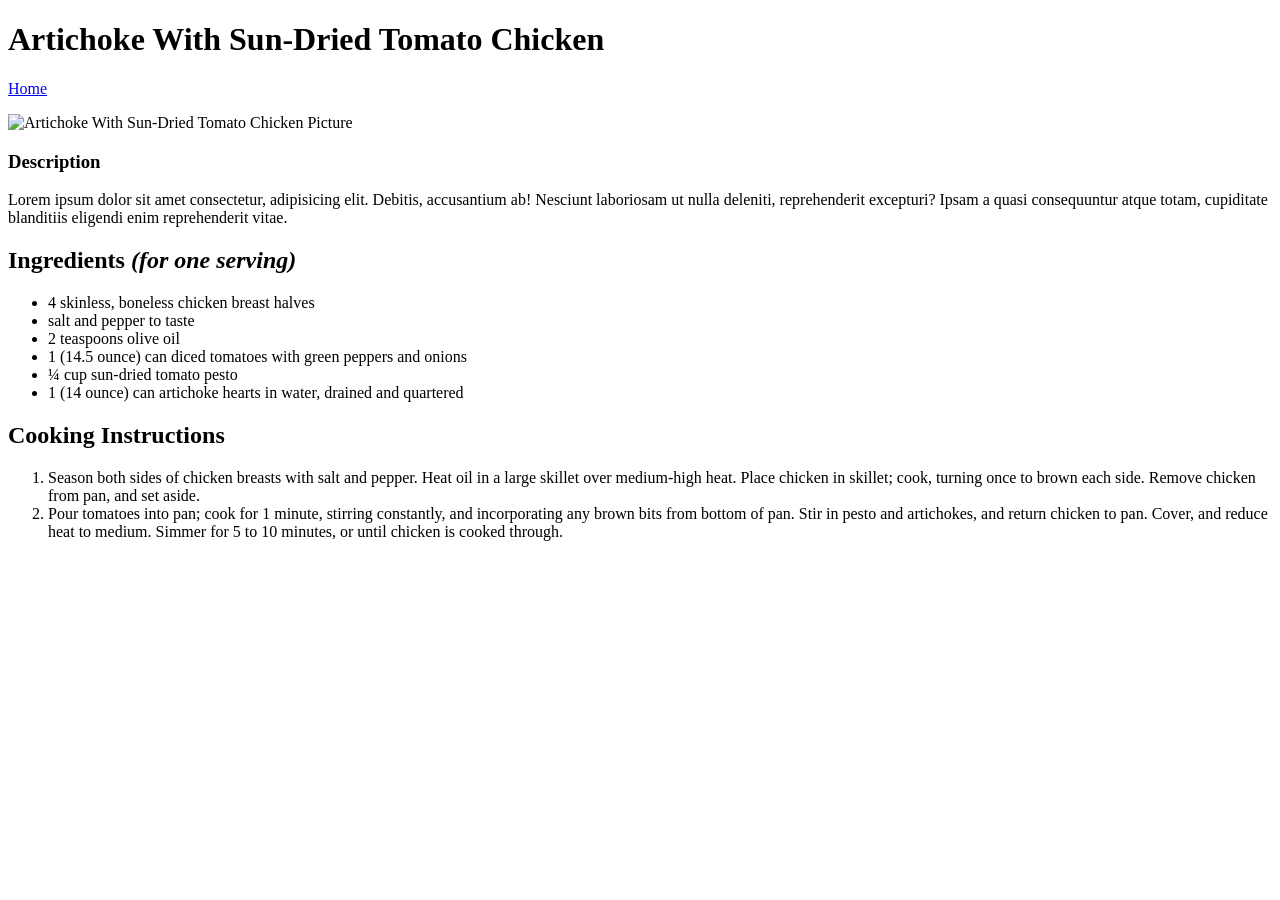
==== recipes/artichoke-chicken.html @ 2f6624c0 "Add Artichoke Chicken Recipe Page" ====
<!DOCTYPE html>
<html lang="en">

<head>
    <meta charset="utf-8">
    <title>Odin Recipes | Artichoke With Sun-Dried Tomato Chicken</title>
</head>


<body> 
    <h1>Artichoke With Sun-Dried Tomato Chicken</h1>
    <a href="../index.html">Home</a>
    <p></p>
    <img src="../images/artichoke-chicken" alt="Artichoke With Sun-Dried Tomato Chicken Picture" width="200">

    <h3>Description</h3>
    <p>Lorem ipsum dolor sit amet consectetur, adipisicing elit. Debitis, accusantium ab! Nesciunt laboriosam ut nulla deleniti, reprehenderit excepturi? Ipsam a quasi consequuntur atque totam, cupiditate blanditiis eligendi enim reprehenderit vitae.</p>
    
    <h2>Ingredients <em>(for one serving)</em></h2>
    <ul>
        <li>4 skinless, boneless chicken breast halves</li>
        <li>salt and pepper to taste</li>
        <li>2 teaspoons olive oil</li>
        <li>1 (14.5 ounce) can diced tomatoes with green peppers and onions</li>
        <li>¼ cup sun-dried tomato pesto</li>
        <li>1 (14 ounce) can artichoke hearts in water, drained and quartered</li>
    </ul>

    <h2>Cooking Instructions</h2>
    <ol>
        <li>Season both sides of chicken breasts with salt and pepper. Heat oil in a large skillet over medium-high heat. Place chicken in skillet; cook, turning once to brown each side. Remove chicken from pan, and set aside.</li>
        <li>Pour tomatoes into pan; cook for 1 minute, stirring constantly, and incorporating any brown bits from bottom of pan. Stir in pesto and artichokes, and return chicken to pan. Cover, and reduce heat to medium. Simmer for 5 to 10 minutes, or until chicken is cooked through.</li>
    </ol>
</body>

</html>
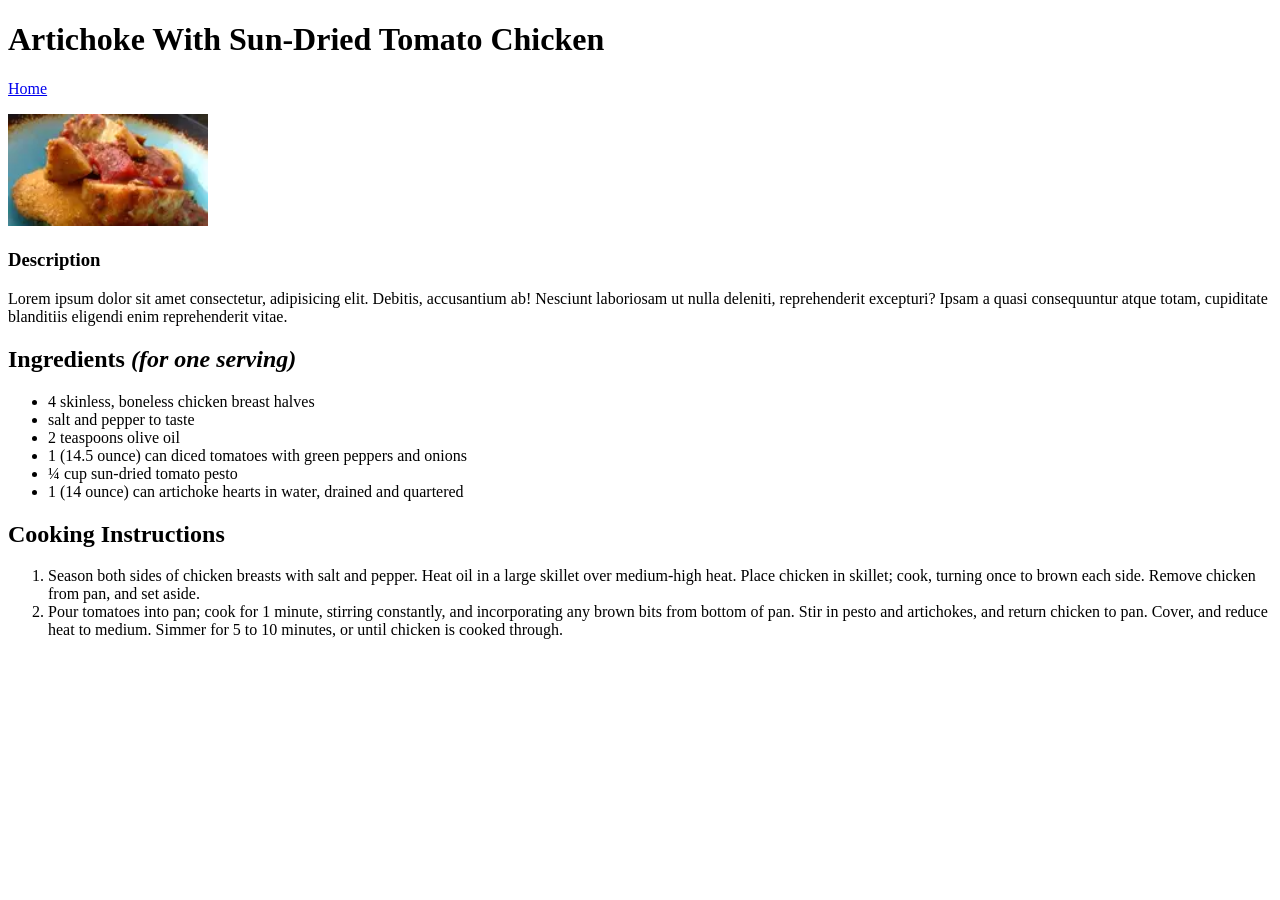
==== commit 41b93d87: "Add correct Picture Link to Salmon and Chicken" ====
--- a/recipes/artichoke-chicken.html
+++ b/recipes/artichoke-chicken.html
@@ -3,7 +3,7 @@
 
 <head>
     <meta charset="utf-8">
-    <title>Odin Recipes | Artichoke With Sun-Dried Tomato Chicken</title>
+    <title>Odin Recipes | Mediterranian Salmon Baked In Foil</title>
 </head>
 
 
@@ -11,7 +11,7 @@
     <h1>Artichoke With Sun-Dried Tomato Chicken</h1>
     <a href="../index.html">Home</a>
     <p></p>
-    <img src="../images/artichoke-chicken" alt="Artichoke With Sun-Dried Tomato Chicken Picture" width="200">
+    <img src="../images/artichoke-chicken.jpg" alt="Artichoke With Sun-Dried Tomato Chicken Picture" width="200">
 
     <h3>Description</h3>
     <p>Lorem ipsum dolor sit amet consectetur, adipisicing elit. Debitis, accusantium ab! Nesciunt laboriosam ut nulla deleniti, reprehenderit excepturi? Ipsam a quasi consequuntur atque totam, cupiditate blanditiis eligendi enim reprehenderit vitae.</p>
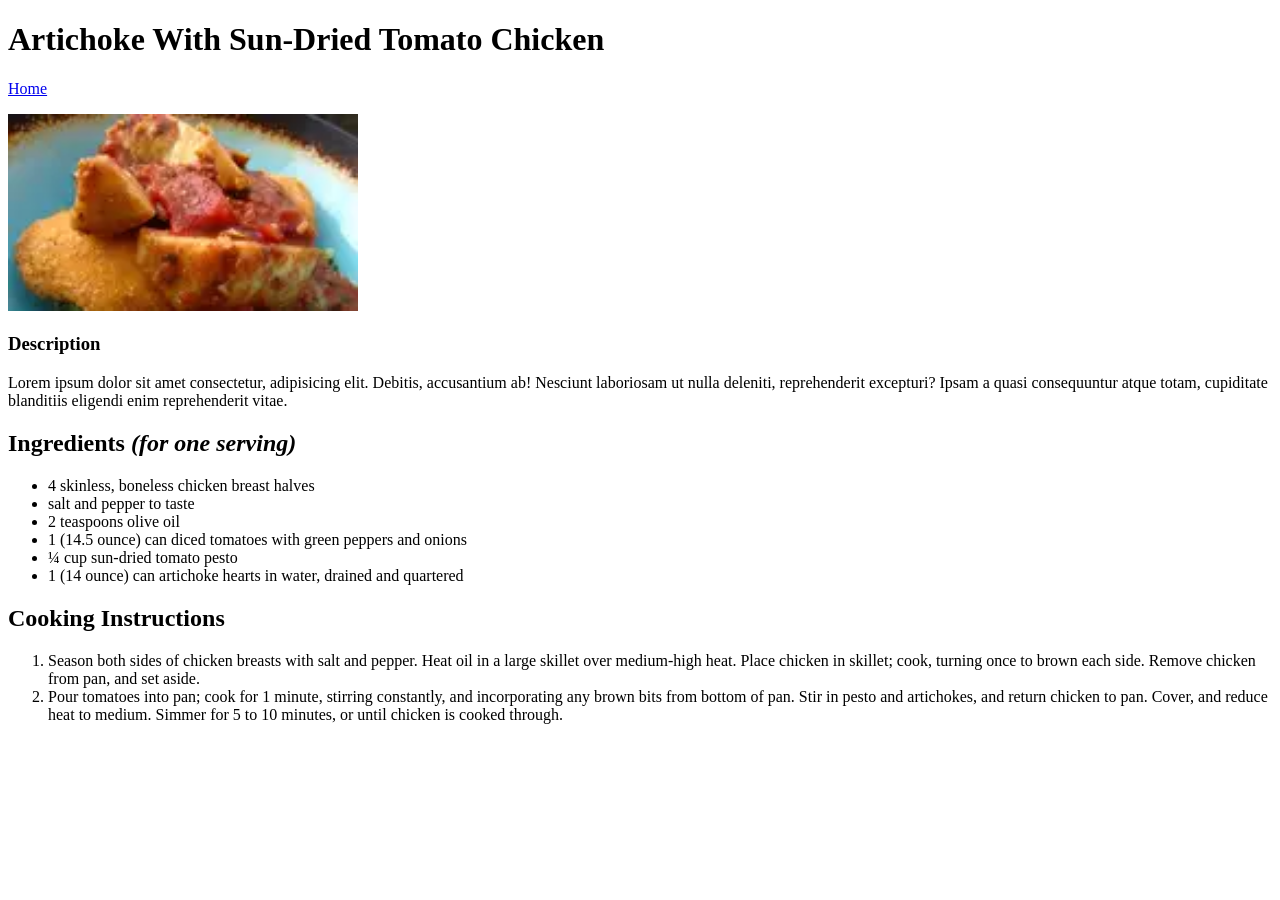
==== commit 1e235246: "Change Picture Size to 300/350" ====
--- a/recipes/artichoke-chicken.html
+++ b/recipes/artichoke-chicken.html
@@ -11,7 +11,7 @@
     <h1>Artichoke With Sun-Dried Tomato Chicken</h1>
     <a href="../index.html">Home</a>
     <p></p>
-    <img src="../images/artichoke-chicken.jpg" alt="Artichoke With Sun-Dried Tomato Chicken Picture" width="200">
+    <img src="../images/artichoke-chicken.jpg" alt="Artichoke With Sun-Dried Tomato Chicken Picture" width="350">
 
     <h3>Description</h3>
     <p>Lorem ipsum dolor sit amet consectetur, adipisicing elit. Debitis, accusantium ab! Nesciunt laboriosam ut nulla deleniti, reprehenderit excepturi? Ipsam a quasi consequuntur atque totam, cupiditate blanditiis eligendi enim reprehenderit vitae.</p>
